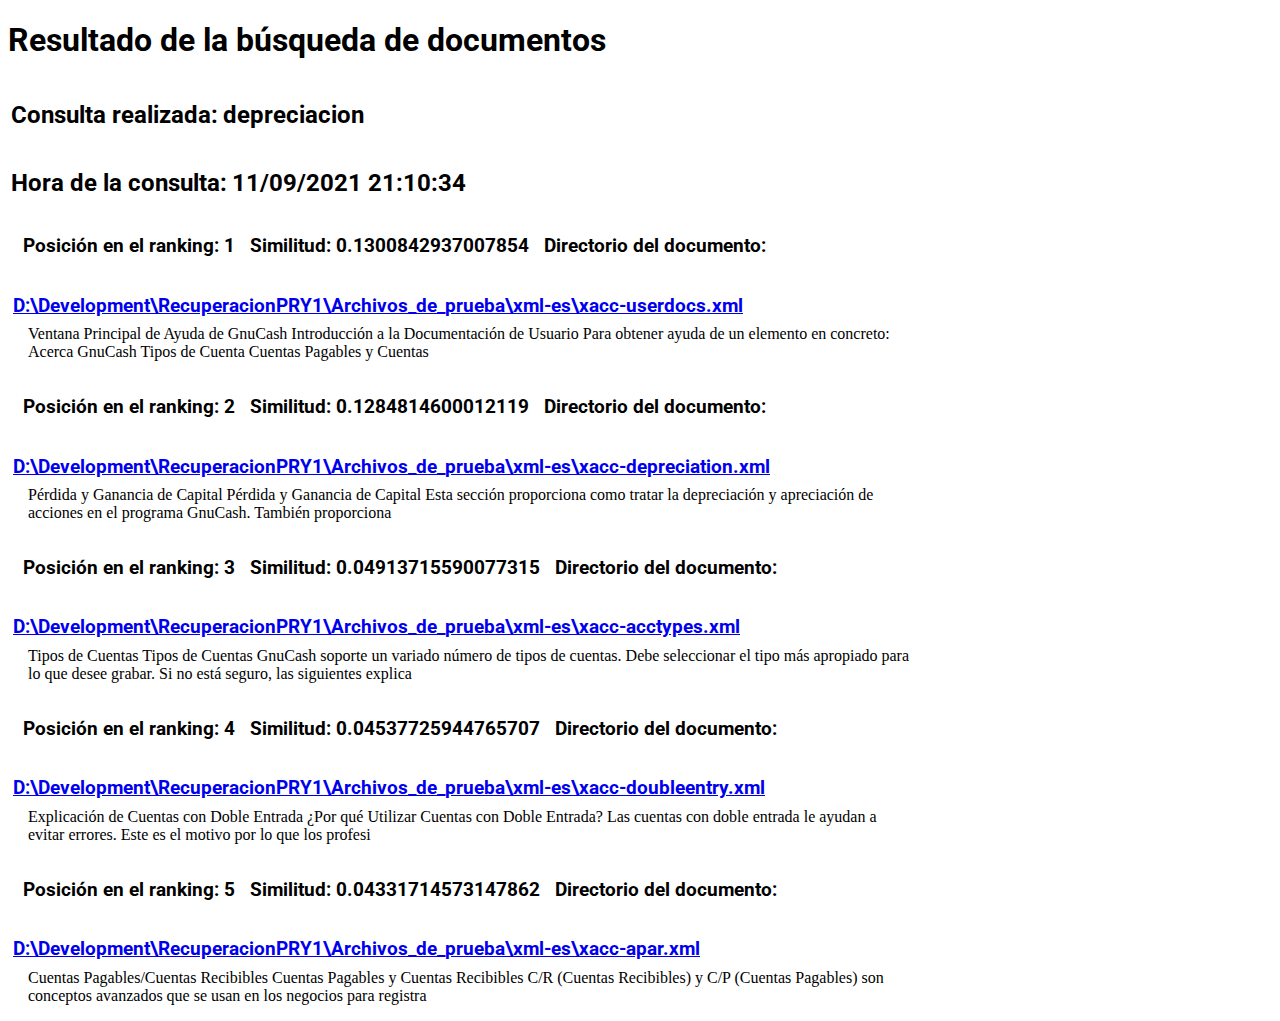
==== documentIndexer/directorio     pruebas/index.html @ 7bd87d8a "Finished html ranking creation" ====
<!DOCTYPE html> 
    <html>
    <head>
        <meta charset="UTF-8">
        <link rel="stylesheet" href="../resources/style.css" />
        <link rel="preconnect" href="https://fonts.googleapis.com" />
        <link rel="preconnect" href="https://fonts.gstatic.com" crossorigin />
        <link
        href="https://fonts.googleapis.com/css2?family=Roboto:wght@100&display=swap"
        rel="stylesheet"
        />
    </head>
    <header>
        <h1 class="title">Resultado de la búsqueda de documentos</h1>
    </header>
    <body>
        <div>
            <div>
                <div class="label-box">
                <h2>Consulta realizada:</h2>
                </div>
                <div class="query-box">
                <h2>depreciacion</h2>
                </div>
            </div>
            <div style="clear: left">
                <div class="label-box">
                <h2>Hora de la consulta:</h2>
                </div>
                <div class="query-box">
                <h2>11/09/2021 21:10:34</h2>
                </div>
            </div>
        </div>
    <div>

    
        <div style="clear:left">
            <div>
                <div class="ranking-box">
                <h3>Posición en el ranking:</h3>
                </div>
                <div class="query-box">
                <h3>1</h3>
                </div>
            </div>
             <div>
                <div class="ranking-box">
                <h3>Similitud:</h3>
                </div>
                <div class="query-box">
                <h3>0.1300842937007854</h3>
                </div>
            </div>
            <div>
                <div class="ranking-box">
                <h3>Directorio del documento:</h3>
                </div>
                <div class="query-box">
                <a href=D:\Development\RecuperacionPRY1\Archivos_de_prueba\xml-es\xacc-userdocs.xml> <h3>D:\Development\RecuperacionPRY1\Archivos_de_prueba\xml-es\xacc-userdocs.xml</h3> </a>
                </div>
            </div>
            <div style="clear:left;margin-left:20px;width:70%">
            <p>
Ventana Principal de Ayuda de GnuCash
 Introducción a la Documentación de Usuario

 Para obtener ayuda de un elemento en concreto:


Acerca GnuCash

Tipos de Cuenta

  
Cuentas Pagables y Cuentas
   </p>
            </div>
        </div>
        
        <div style="clear:left">
            <div>
                <div class="ranking-box">
                <h3>Posición en el ranking:</h3>
                </div>
                <div class="query-box">
                <h3>2</h3>
                </div>
            </div>
             <div>
                <div class="ranking-box">
                <h3>Similitud:</h3>
                </div>
                <div class="query-box">
                <h3>0.1284814600012119</h3>
                </div>
            </div>
            <div>
                <div class="ranking-box">
                <h3>Directorio del documento:</h3>
                </div>
                <div class="query-box">
                <a href=D:\Development\RecuperacionPRY1\Archivos_de_prueba\xml-es\xacc-depreciation.xml> <h3>D:\Development\RecuperacionPRY1\Archivos_de_prueba\xml-es\xacc-depreciation.xml</h3> </a>
                </div>
            </div>
            <div style="clear:left;margin-left:20px;width:70%">
            <p>
Pérdida y Ganancia de Capital
 Pérdida y Ganancia de Capital
    
Esta sección proporciona como tratar la depreciación
    y apreciación de acciones en el programa GnuCash.

    
También proporciona </p>
            </div>
        </div>
        
        <div style="clear:left">
            <div>
                <div class="ranking-box">
                <h3>Posición en el ranking:</h3>
                </div>
                <div class="query-box">
                <h3>3</h3>
                </div>
            </div>
             <div>
                <div class="ranking-box">
                <h3>Similitud:</h3>
                </div>
                <div class="query-box">
                <h3>0.04913715590077315</h3>
                </div>
            </div>
            <div>
                <div class="ranking-box">
                <h3>Directorio del documento:</h3>
                </div>
                <div class="query-box">
                <a href=D:\Development\RecuperacionPRY1\Archivos_de_prueba\xml-es\xacc-acctypes.xml> <h3>D:\Development\RecuperacionPRY1\Archivos_de_prueba\xml-es\xacc-acctypes.xml</h3> </a>
                </div>
            </div>
            <div style="clear:left;margin-left:20px;width:70%">
            <p>

Tipos de Cuentas
 Tipos de Cuentas

 GnuCash soporte un variado número de tipos de cuentas. Debe
seleccionar el tipo más apropiado para lo que desee grabar. Si no
está seguro, las siguientes explica</p>
            </div>
        </div>
        
        <div style="clear:left">
            <div>
                <div class="ranking-box">
                <h3>Posición en el ranking:</h3>
                </div>
                <div class="query-box">
                <h3>4</h3>
                </div>
            </div>
             <div>
                <div class="ranking-box">
                <h3>Similitud:</h3>
                </div>
                <div class="query-box">
                <h3>0.04537725944765707</h3>
                </div>
            </div>
            <div>
                <div class="ranking-box">
                <h3>Directorio del documento:</h3>
                </div>
                <div class="query-box">
                <a href=D:\Development\RecuperacionPRY1\Archivos_de_prueba\xml-es\xacc-doubleentry.xml> <h3>D:\Development\RecuperacionPRY1\Archivos_de_prueba\xml-es\xacc-doubleentry.xml</h3> </a>
                </div>
            </div>
            <div style="clear:left;margin-left:20px;width:70%">
            <p>

Explicación de Cuentas con Doble Entrada
 ¿Por qué Utilizar Cuentas con Doble Entrada?
    
    Las cuentas con doble entrada le ayudan a evitar errores. Este
    es el motivo por lo que los profesi</p>
            </div>
        </div>
        
        <div style="clear:left">
            <div>
                <div class="ranking-box">
                <h3>Posición en el ranking:</h3>
                </div>
                <div class="query-box">
                <h3>5</h3>
                </div>
            </div>
             <div>
                <div class="ranking-box">
                <h3>Similitud:</h3>
                </div>
                <div class="query-box">
                <h3>0.04331714573147862</h3>
                </div>
            </div>
            <div>
                <div class="ranking-box">
                <h3>Directorio del documento:</h3>
                </div>
                <div class="query-box">
                <a href=D:\Development\RecuperacionPRY1\Archivos_de_prueba\xml-es\xacc-apar.xml> <h3>D:\Development\RecuperacionPRY1\Archivos_de_prueba\xml-es\xacc-apar.xml</h3> </a>
                </div>
            </div>
            <div style="clear:left;margin-left:20px;width:70%">
            <p>
Cuentas Pagables/Cuentas Recibibles
 Cuentas Pagables y Cuentas Recibibles
    
C/R (Cuentas Recibibles) y C/P (Cuentas Pagables) son conceptos
    avanzados que se usan en los negocios para registra</p>
            </div>
        </div>
           </div> </body> </html>
---- documentIndexer/resources/style.css ----
.title {
  font-family: "Roboto";
  text-align: left;
}
.label-box {
  font-family: "Roboto";
  float: left;
  margin-left: 3px;
}
.query-box {
  font-family: "Roboto";
  float: left;
  margin-left: 5px;
  margin-bottom: -10px;
}
.ranking-box {
  font-family: "Roboto";
  float: left;
  margin-left: 15px;
}
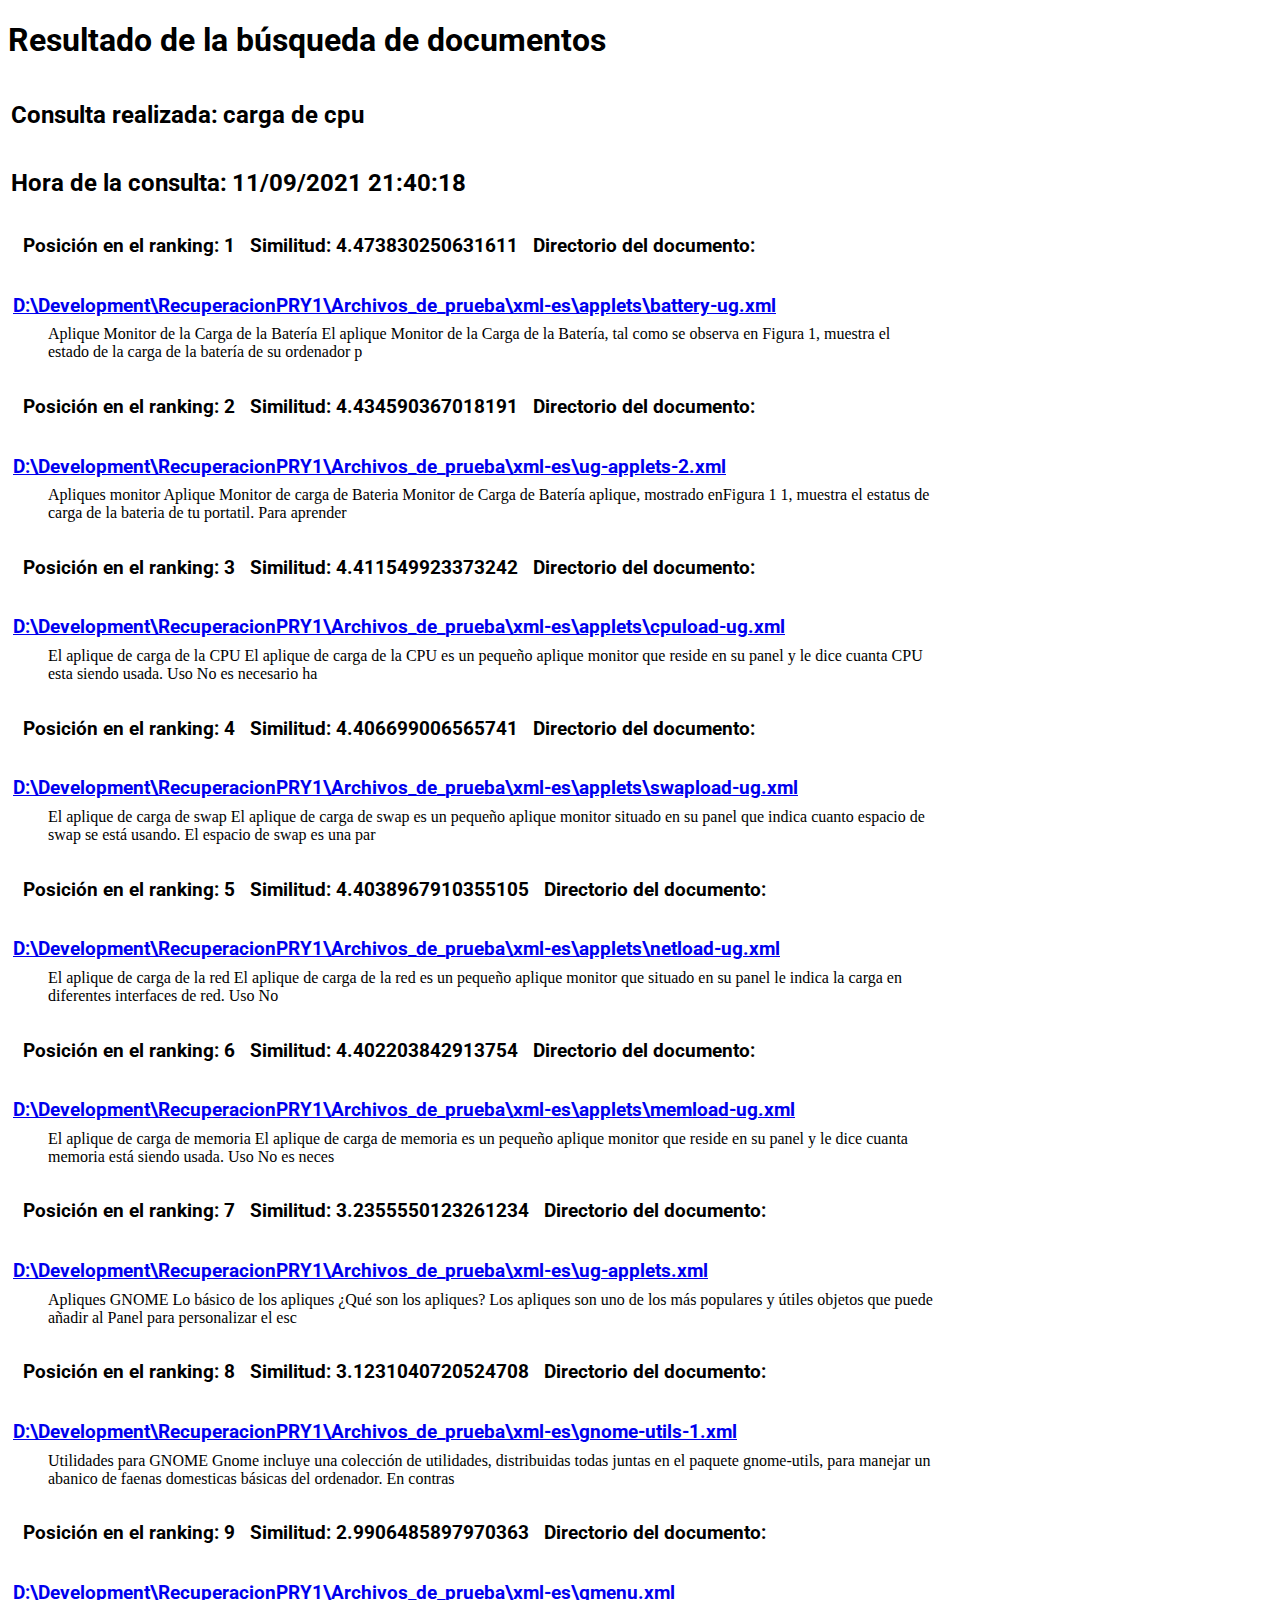
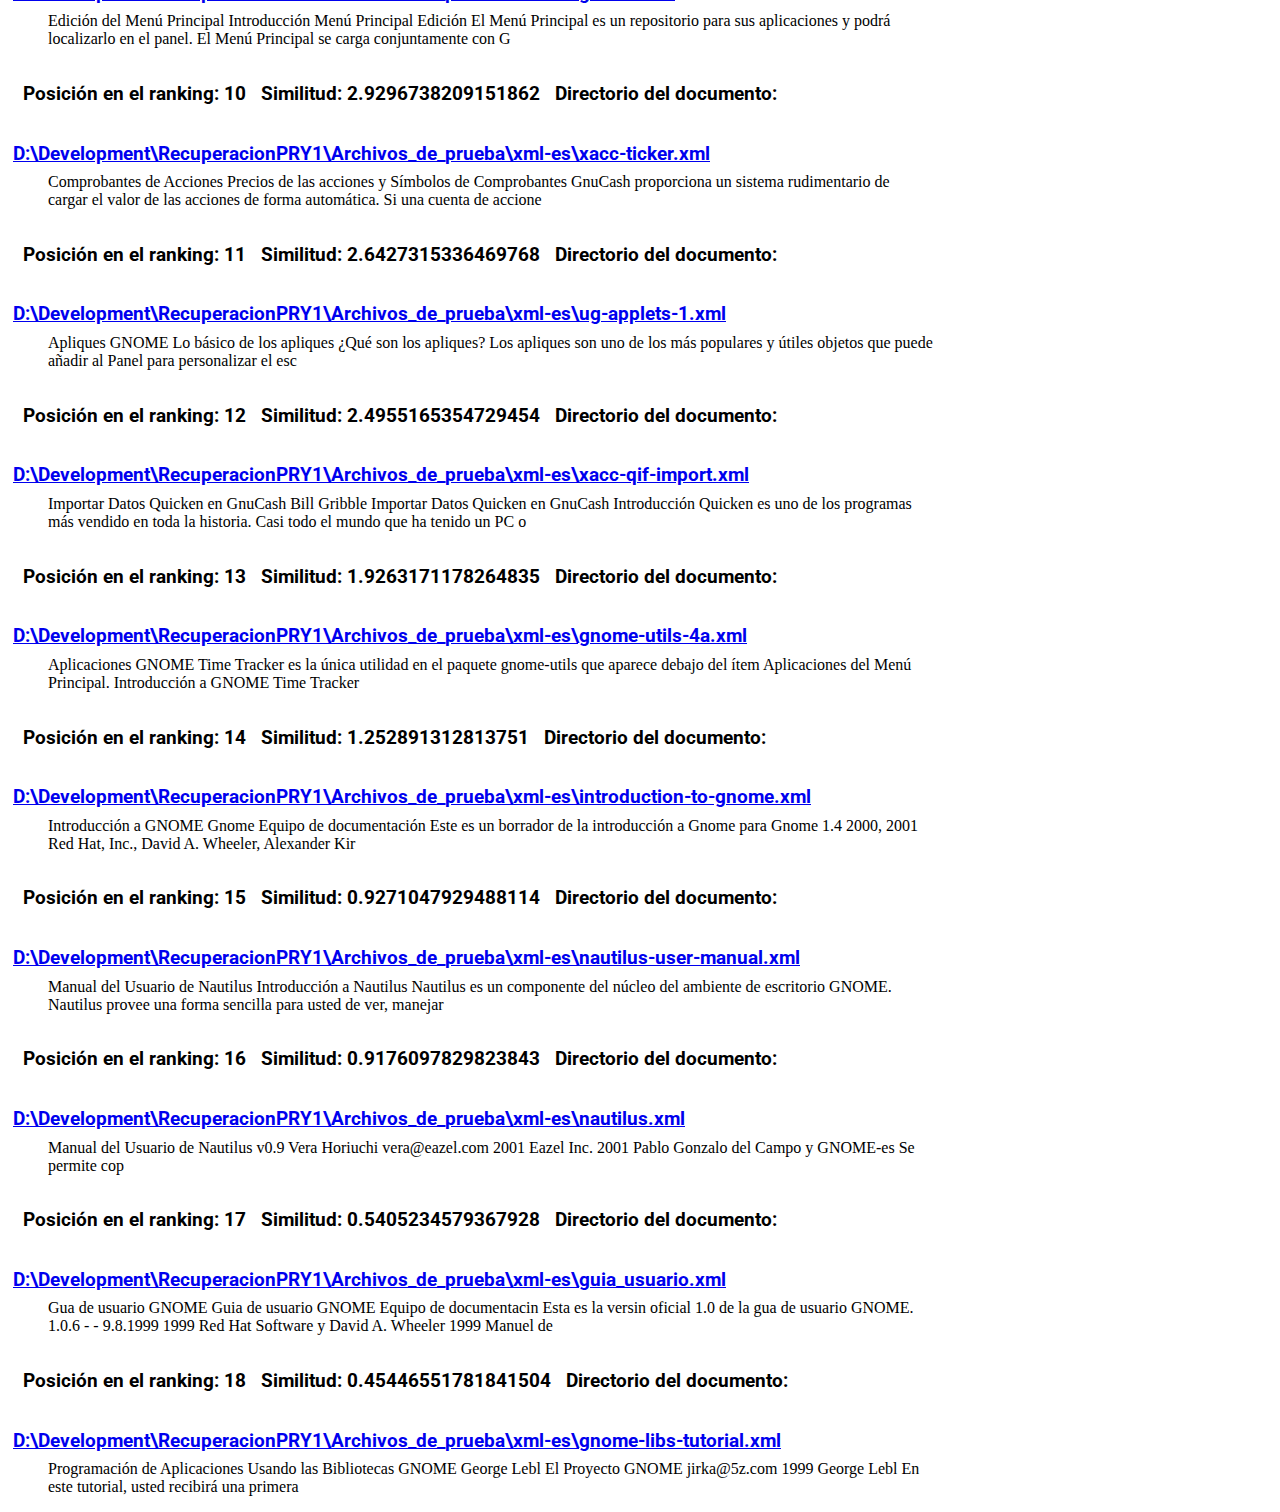
==== commit d4b4873f: "Code cleaning" ====
--- a/documentIndexer/directorio     pruebas/index.html
+++ b/documentIndexer/directorio     pruebas/index.html
@@ -21,7 +21,7 @@
                 <h2>Consulta realizada:</h2>
                 </div>
                 <div class="query-box">
-                <h2>depreciacion</h2>
+                <h2>carga de cpu</h2>
                 </div>
             </div>
             <div style="clear: left">
@@ -29,7 +29,7 @@
                 <h2>Hora de la consulta:</h2>
                 </div>
                 <div class="query-box">
-                <h2>11/09/2021 21:10:34</h2>
+                <h2>11/09/2021 21:40:18</h2>
                 </div>
             </div>
         </div>
@@ -50,32 +50,22 @@
                 <h3>Similitud:</h3>
                 </div>
                 <div class="query-box">
-                <h3>0.1300842937007854</h3>
-                </div>
-            </div>
-            <div>
-                <div class="ranking-box">
-                <h3>Directorio del documento:</h3>
-                </div>
-                <div class="query-box">
-                <a href=D:\Development\RecuperacionPRY1\Archivos_de_prueba\xml-es\xacc-userdocs.xml> <h3>D:\Development\RecuperacionPRY1\Archivos_de_prueba\xml-es\xacc-userdocs.xml</h3> </a>
-                </div>
-            </div>
-            <div style="clear:left;margin-left:20px;width:70%">
-            <p>
-Ventana Principal de Ayuda de GnuCash
- Introducción a la Documentación de Usuario
-
- Para obtener ayuda de un elemento en concreto:
-
-
-Acerca GnuCash
-
-Tipos de Cuenta
-
-  
-Cuentas Pagables y Cuentas
-   </p>
+                <h3>4.473830250631611</h3>
+                </div>
+            </div>
+            <div>
+                <div class="ranking-box">
+                <h3>Directorio del documento:</h3>
+                </div>
+                <div class="query-box">
+                <a href=D:\Development\RecuperacionPRY1\Archivos_de_prueba\xml-es\applets\battery-ug.xml> <h3>D:\Development\RecuperacionPRY1\Archivos_de_prueba\xml-es\applets\battery-ug.xml</h3> </a>
+                </div>
+            </div>
+            <div style="clear:left;margin-left:40px;width:70%">
+            <p>   Aplique Monitor de la Carga de la Batería  
+    El aplique Monitor de la Carga de la Batería,
+    tal como se observa en Figura 1, muestra el estado 
+    de la carga de la batería de su ordenador p</p>
             </div>
         </div>
         
@@ -93,27 +83,22 @@
                 <h3>Similitud:</h3>
                 </div>
                 <div class="query-box">
-                <h3>0.1284814600012119</h3>
-                </div>
-            </div>
-            <div>
-                <div class="ranking-box">
-                <h3>Directorio del documento:</h3>
-                </div>
-                <div class="query-box">
-                <a href=D:\Development\RecuperacionPRY1\Archivos_de_prueba\xml-es\xacc-depreciation.xml> <h3>D:\Development\RecuperacionPRY1\Archivos_de_prueba\xml-es\xacc-depreciation.xml</h3> </a>
-                </div>
-            </div>
-            <div style="clear:left;margin-left:20px;width:70%">
-            <p>
-Pérdida y Ganancia de Capital
- Pérdida y Ganancia de Capital
-    
-Esta sección proporciona como tratar la depreciación
-    y apreciación de acciones en el programa GnuCash.
-
-    
-También proporciona </p>
+                <h3>4.434590367018191</h3>
+                </div>
+            </div>
+            <div>
+                <div class="ranking-box">
+                <h3>Directorio del documento:</h3>
+                </div>
+                <div class="query-box">
+                <a href=D:\Development\RecuperacionPRY1\Archivos_de_prueba\xml-es\ug-applets-2.xml> <h3>D:\Development\RecuperacionPRY1\Archivos_de_prueba\xml-es\ug-applets-2.xml</h3> </a>
+                </div>
+            </div>
+            <div style="clear:left;margin-left:40px;width:70%">
+            <p>  Apliques monitor
+     Aplique Monitor de carga de Bateria 
+    Monitor de Carga de Batería aplique, mostrado enFigura 1 1, muestra el
+    estatus de carga de la bateria de tu portatil. Para aprender</p>
             </div>
         </div>
         
@@ -131,26 +116,22 @@
                 <h3>Similitud:</h3>
                 </div>
                 <div class="query-box">
-                <h3>0.04913715590077315</h3>
-                </div>
-            </div>
-            <div>
-                <div class="ranking-box">
-                <h3>Directorio del documento:</h3>
-                </div>
-                <div class="query-box">
-                <a href=D:\Development\RecuperacionPRY1\Archivos_de_prueba\xml-es\xacc-acctypes.xml> <h3>D:\Development\RecuperacionPRY1\Archivos_de_prueba\xml-es\xacc-acctypes.xml</h3> </a>
-                </div>
-            </div>
-            <div style="clear:left;margin-left:20px;width:70%">
-            <p>
-
-Tipos de Cuentas
- Tipos de Cuentas
-
- GnuCash soporte un variado número de tipos de cuentas. Debe
-seleccionar el tipo más apropiado para lo que desee grabar. Si no
-está seguro, las siguientes explica</p>
+                <h3>4.411549923373242</h3>
+                </div>
+            </div>
+            <div>
+                <div class="ranking-box">
+                <h3>Directorio del documento:</h3>
+                </div>
+                <div class="query-box">
+                <a href=D:\Development\RecuperacionPRY1\Archivos_de_prueba\xml-es\applets\cpuload-ug.xml> <h3>D:\Development\RecuperacionPRY1\Archivos_de_prueba\xml-es\applets\cpuload-ug.xml</h3> </a>
+                </div>
+            </div>
+            <div style="clear:left;margin-left:40px;width:70%">
+            <p>   El aplique de carga de la CPU 
+     El aplique de carga de la CPU es un pequeño aplique monitor que reside en su panel y le dice cuanta CPU esta siendo usada.
+       Uso
+         No es necesario ha</p>
             </div>
         </div>
         
@@ -168,25 +149,21 @@
                 <h3>Similitud:</h3>
                 </div>
                 <div class="query-box">
-                <h3>0.04537725944765707</h3>
-                </div>
-            </div>
-            <div>
-                <div class="ranking-box">
-                <h3>Directorio del documento:</h3>
-                </div>
-                <div class="query-box">
-                <a href=D:\Development\RecuperacionPRY1\Archivos_de_prueba\xml-es\xacc-doubleentry.xml> <h3>D:\Development\RecuperacionPRY1\Archivos_de_prueba\xml-es\xacc-doubleentry.xml</h3> </a>
-                </div>
-            </div>
-            <div style="clear:left;margin-left:20px;width:70%">
-            <p>
-
-Explicación de Cuentas con Doble Entrada
- ¿Por qué Utilizar Cuentas con Doble Entrada?
-    
-    Las cuentas con doble entrada le ayudan a evitar errores. Este
-    es el motivo por lo que los profesi</p>
+                <h3>4.406699006565741</h3>
+                </div>
+            </div>
+            <div>
+                <div class="ranking-box">
+                <h3>Directorio del documento:</h3>
+                </div>
+                <div class="query-box">
+                <a href=D:\Development\RecuperacionPRY1\Archivos_de_prueba\xml-es\applets\swapload-ug.xml> <h3>D:\Development\RecuperacionPRY1\Archivos_de_prueba\xml-es\applets\swapload-ug.xml</h3> </a>
+                </div>
+            </div>
+            <div style="clear:left;margin-left:40px;width:70%">
+            <p>   El aplique de carga de swap 
+     El aplique de carga de swap es un pequeño aplique monitor situado en su panel que indica cuanto espacio de swap se está usando.
+      El espacio de swap es una par</p>
             </div>
         </div>
         
@@ -204,24 +181,481 @@
                 <h3>Similitud:</h3>
                 </div>
                 <div class="query-box">
-                <h3>0.04331714573147862</h3>
-                </div>
-            </div>
-            <div>
-                <div class="ranking-box">
-                <h3>Directorio del documento:</h3>
-                </div>
-                <div class="query-box">
-                <a href=D:\Development\RecuperacionPRY1\Archivos_de_prueba\xml-es\xacc-apar.xml> <h3>D:\Development\RecuperacionPRY1\Archivos_de_prueba\xml-es\xacc-apar.xml</h3> </a>
-                </div>
-            </div>
-            <div style="clear:left;margin-left:20px;width:70%">
-            <p>
-Cuentas Pagables/Cuentas Recibibles
- Cuentas Pagables y Cuentas Recibibles
-    
-C/R (Cuentas Recibibles) y C/P (Cuentas Pagables) son conceptos
-    avanzados que se usan en los negocios para registra</p>
+                <h3>4.4038967910355105</h3>
+                </div>
+            </div>
+            <div>
+                <div class="ranking-box">
+                <h3>Directorio del documento:</h3>
+                </div>
+                <div class="query-box">
+                <a href=D:\Development\RecuperacionPRY1\Archivos_de_prueba\xml-es\applets\netload-ug.xml> <h3>D:\Development\RecuperacionPRY1\Archivos_de_prueba\xml-es\applets\netload-ug.xml</h3> </a>
+                </div>
+            </div>
+            <div style="clear:left;margin-left:40px;width:70%">
+            <p>   El aplique de carga de la red 
+     El aplique de carga de la red es un pequeño aplique monitor que situado en su panel le indica la carga en diferentes interfaces de red. 
+       Uso
+          No </p>
+            </div>
+        </div>
+        
+        <div style="clear:left">
+            <div>
+                <div class="ranking-box">
+                <h3>Posición en el ranking:</h3>
+                </div>
+                <div class="query-box">
+                <h3>6</h3>
+                </div>
+            </div>
+             <div>
+                <div class="ranking-box">
+                <h3>Similitud:</h3>
+                </div>
+                <div class="query-box">
+                <h3>4.402203842913754</h3>
+                </div>
+            </div>
+            <div>
+                <div class="ranking-box">
+                <h3>Directorio del documento:</h3>
+                </div>
+                <div class="query-box">
+                <a href=D:\Development\RecuperacionPRY1\Archivos_de_prueba\xml-es\applets\memload-ug.xml> <h3>D:\Development\RecuperacionPRY1\Archivos_de_prueba\xml-es\applets\memload-ug.xml</h3> </a>
+                </div>
+            </div>
+            <div style="clear:left;margin-left:40px;width:70%">
+            <p>   El aplique de carga de memoria 
+     El aplique de carga de memoria es un pequeño aplique monitor que reside en su panel y le dice cuanta memoria está siendo usada.
+       Uso
+          No es neces</p>
+            </div>
+        </div>
+        
+        <div style="clear:left">
+            <div>
+                <div class="ranking-box">
+                <h3>Posición en el ranking:</h3>
+                </div>
+                <div class="query-box">
+                <h3>7</h3>
+                </div>
+            </div>
+             <div>
+                <div class="ranking-box">
+                <h3>Similitud:</h3>
+                </div>
+                <div class="query-box">
+                <h3>3.2355550123261234</h3>
+                </div>
+            </div>
+            <div>
+                <div class="ranking-box">
+                <h3>Directorio del documento:</h3>
+                </div>
+                <div class="query-box">
+                <a href=D:\Development\RecuperacionPRY1\Archivos_de_prueba\xml-es\ug-applets.xml> <h3>D:\Development\RecuperacionPRY1\Archivos_de_prueba\xml-es\ug-applets.xml</h3> </a>
+                </div>
+            </div>
+            <div style="clear:left;margin-left:40px;width:70%">
+            <p>  Apliques GNOME 
+      Lo básico de los apliques 
+          ¿Qué son los apliques? 
+      Los apliques son uno de los más populares y útiles objetos que puede añadir
+al Panel para personalizar el esc</p>
+            </div>
+        </div>
+        
+        <div style="clear:left">
+            <div>
+                <div class="ranking-box">
+                <h3>Posición en el ranking:</h3>
+                </div>
+                <div class="query-box">
+                <h3>8</h3>
+                </div>
+            </div>
+             <div>
+                <div class="ranking-box">
+                <h3>Similitud:</h3>
+                </div>
+                <div class="query-box">
+                <h3>3.1231040720524708</h3>
+                </div>
+            </div>
+            <div>
+                <div class="ranking-box">
+                <h3>Directorio del documento:</h3>
+                </div>
+                <div class="query-box">
+                <a href=D:\Development\RecuperacionPRY1\Archivos_de_prueba\xml-es\gnome-utils-1.xml> <h3>D:\Development\RecuperacionPRY1\Archivos_de_prueba\xml-es\gnome-utils-1.xml</h3> </a>
+                </div>
+            </div>
+            <div style="clear:left;margin-left:40px;width:70%">
+            <p>  Utilidades para GNOME
+  Gnome incluye una colección de utilidades, distribuidas todas juntas
+en el paquete gnome-utils, para manejar un
+abanico de faenas domesticas básicas del ordenador. En contras</p>
+            </div>
+        </div>
+        
+        <div style="clear:left">
+            <div>
+                <div class="ranking-box">
+                <h3>Posición en el ranking:</h3>
+                </div>
+                <div class="query-box">
+                <h3>9</h3>
+                </div>
+            </div>
+             <div>
+                <div class="ranking-box">
+                <h3>Similitud:</h3>
+                </div>
+                <div class="query-box">
+                <h3>2.9906485897970363</h3>
+                </div>
+            </div>
+            <div>
+                <div class="ranking-box">
+                <h3>Directorio del documento:</h3>
+                </div>
+                <div class="query-box">
+                <a href=D:\Development\RecuperacionPRY1\Archivos_de_prueba\xml-es\gmenu.xml> <h3>D:\Development\RecuperacionPRY1\Archivos_de_prueba\xml-es\gmenu.xml</h3> </a>
+                </div>
+            </div>
+            <div style="clear:left;margin-left:40px;width:70%">
+            <p>Edición del Menú Principal
+Introducción
+Menú Principal
+Edición
+El Menú Principal es un repositorio para sus aplicaciones y podrá localizarlo
+en el panel. El Menú Principal se carga conjuntamente con G</p>
+            </div>
+        </div>
+        
+        <div style="clear:left">
+            <div>
+                <div class="ranking-box">
+                <h3>Posición en el ranking:</h3>
+                </div>
+                <div class="query-box">
+                <h3>10</h3>
+                </div>
+            </div>
+             <div>
+                <div class="ranking-box">
+                <h3>Similitud:</h3>
+                </div>
+                <div class="query-box">
+                <h3>2.9296738209151862</h3>
+                </div>
+            </div>
+            <div>
+                <div class="ranking-box">
+                <h3>Directorio del documento:</h3>
+                </div>
+                <div class="query-box">
+                <a href=D:\Development\RecuperacionPRY1\Archivos_de_prueba\xml-es\xacc-ticker.xml> <h3>D:\Development\RecuperacionPRY1\Archivos_de_prueba\xml-es\xacc-ticker.xml</h3> </a>
+                </div>
+            </div>
+            <div style="clear:left;margin-left:40px;width:70%">
+            <p>Comprobantes de Acciones
+Precios de las acciones y Símbolos de Comprobantes
+GnuCash proporciona un sistema rudimentario de cargar el valor
+de las acciones de forma automática.
+Si una cuenta de accione</p>
+            </div>
+        </div>
+        
+        <div style="clear:left">
+            <div>
+                <div class="ranking-box">
+                <h3>Posición en el ranking:</h3>
+                </div>
+                <div class="query-box">
+                <h3>11</h3>
+                </div>
+            </div>
+             <div>
+                <div class="ranking-box">
+                <h3>Similitud:</h3>
+                </div>
+                <div class="query-box">
+                <h3>2.6427315336469768</h3>
+                </div>
+            </div>
+            <div>
+                <div class="ranking-box">
+                <h3>Directorio del documento:</h3>
+                </div>
+                <div class="query-box">
+                <a href=D:\Development\RecuperacionPRY1\Archivos_de_prueba\xml-es\ug-applets-1.xml> <h3>D:\Development\RecuperacionPRY1\Archivos_de_prueba\xml-es\ug-applets-1.xml</h3> </a>
+                </div>
+            </div>
+            <div style="clear:left;margin-left:40px;width:70%">
+            <p>  Apliques GNOME 
+      Lo básico de los apliques 
+          ¿Qué son los apliques? 
+      Los apliques son uno de los más populares y útiles objetos que puede añadir
+al Panel para personalizar el esc</p>
+            </div>
+        </div>
+        
+        <div style="clear:left">
+            <div>
+                <div class="ranking-box">
+                <h3>Posición en el ranking:</h3>
+                </div>
+                <div class="query-box">
+                <h3>12</h3>
+                </div>
+            </div>
+             <div>
+                <div class="ranking-box">
+                <h3>Similitud:</h3>
+                </div>
+                <div class="query-box">
+                <h3>2.4955165354729454</h3>
+                </div>
+            </div>
+            <div>
+                <div class="ranking-box">
+                <h3>Directorio del documento:</h3>
+                </div>
+                <div class="query-box">
+                <a href=D:\Development\RecuperacionPRY1\Archivos_de_prueba\xml-es\xacc-qif-import.xml> <h3>D:\Development\RecuperacionPRY1\Archivos_de_prueba\xml-es\xacc-qif-import.xml</h3> </a>
+                </div>
+            </div>
+            <div style="clear:left;margin-left:40px;width:70%">
+            <p>Importar Datos Quicken en GnuCash
+Bill
+Gribble
+ Importar Datos Quicken en GnuCash
+Introducción
+Quicken es uno de los programas más vendido en toda la historia.
+Casi todo el mundo que ha tenido un PC o</p>
+            </div>
+        </div>
+        
+        <div style="clear:left">
+            <div>
+                <div class="ranking-box">
+                <h3>Posición en el ranking:</h3>
+                </div>
+                <div class="query-box">
+                <h3>13</h3>
+                </div>
+            </div>
+             <div>
+                <div class="ranking-box">
+                <h3>Similitud:</h3>
+                </div>
+                <div class="query-box">
+                <h3>1.9263171178264835</h3>
+                </div>
+            </div>
+            <div>
+                <div class="ranking-box">
+                <h3>Directorio del documento:</h3>
+                </div>
+                <div class="query-box">
+                <a href=D:\Development\RecuperacionPRY1\Archivos_de_prueba\xml-es\gnome-utils-4a.xml> <h3>D:\Development\RecuperacionPRY1\Archivos_de_prueba\xml-es\gnome-utils-4a.xml</h3> </a>
+                </div>
+            </div>
+            <div style="clear:left;margin-left:40px;width:70%">
+            <p>Aplicaciones
+    GNOME Time Tracker es la única utilidad en el
+    paquete gnome-utils que aparece debajo
+    del ítem Aplicaciones del Menú
+    Principal.
+        Introducción a GNOME Time Tracker 
+ </p>
+            </div>
+        </div>
+        
+        <div style="clear:left">
+            <div>
+                <div class="ranking-box">
+                <h3>Posición en el ranking:</h3>
+                </div>
+                <div class="query-box">
+                <h3>14</h3>
+                </div>
+            </div>
+             <div>
+                <div class="ranking-box">
+                <h3>Similitud:</h3>
+                </div>
+                <div class="query-box">
+                <h3>1.252891312813751</h3>
+                </div>
+            </div>
+            <div>
+                <div class="ranking-box">
+                <h3>Directorio del documento:</h3>
+                </div>
+                <div class="query-box">
+                <a href=D:\Development\RecuperacionPRY1\Archivos_de_prueba\xml-es\introduction-to-gnome.xml> <h3>D:\Development\RecuperacionPRY1\Archivos_de_prueba\xml-es\introduction-to-gnome.xml</h3> </a>
+                </div>
+            </div>
+            <div style="clear:left;margin-left:40px;width:70%">
+            <p>  Introducción a GNOME
+        Gnome
+    Equipo de documentación
+     Este es un borrador de la introducción a Gnome para Gnome 1.4
+     2000, 2001
+      Red Hat, Inc., David A. Wheeler, Alexander Kir</p>
+            </div>
+        </div>
+        
+        <div style="clear:left">
+            <div>
+                <div class="ranking-box">
+                <h3>Posición en el ranking:</h3>
+                </div>
+                <div class="query-box">
+                <h3>15</h3>
+                </div>
+            </div>
+             <div>
+                <div class="ranking-box">
+                <h3>Similitud:</h3>
+                </div>
+                <div class="query-box">
+                <h3>0.9271047929488114</h3>
+                </div>
+            </div>
+            <div>
+                <div class="ranking-box">
+                <h3>Directorio del documento:</h3>
+                </div>
+                <div class="query-box">
+                <a href=D:\Development\RecuperacionPRY1\Archivos_de_prueba\xml-es\nautilus-user-manual.xml> <h3>D:\Development\RecuperacionPRY1\Archivos_de_prueba\xml-es\nautilus-user-manual.xml</h3> </a>
+                </div>
+            </div>
+            <div style="clear:left;margin-left:40px;width:70%">
+            <p>  Manual del Usuario de Nautilus
+   Introducción a Nautilus
+     Nautilus es un componente del núcleo del ambiente de escritorio GNOME.
+   Nautilus provee una forma sencilla para usted de ver, manejar</p>
+            </div>
+        </div>
+        
+        <div style="clear:left">
+            <div>
+                <div class="ranking-box">
+                <h3>Posición en el ranking:</h3>
+                </div>
+                <div class="query-box">
+                <h3>16</h3>
+                </div>
+            </div>
+             <div>
+                <div class="ranking-box">
+                <h3>Similitud:</h3>
+                </div>
+                <div class="query-box">
+                <h3>0.9176097829823843</h3>
+                </div>
+            </div>
+            <div>
+                <div class="ranking-box">
+                <h3>Directorio del documento:</h3>
+                </div>
+                <div class="query-box">
+                <a href=D:\Development\RecuperacionPRY1\Archivos_de_prueba\xml-es\nautilus.xml> <h3>D:\Development\RecuperacionPRY1\Archivos_de_prueba\xml-es\nautilus.xml</h3> </a>
+                </div>
+            </div>
+            <div style="clear:left;margin-left:40px;width:70%">
+            <p>   Manual del Usuario de Nautilus
+  v0.9
+         Vera
+    Horiuchi
+                      vera@eazel.com
+     2001
+   Eazel Inc.
+     2001
+   Pablo Gonzalo del Campo y GNOME-es
+         Se permite cop</p>
+            </div>
+        </div>
+        
+        <div style="clear:left">
+            <div>
+                <div class="ranking-box">
+                <h3>Posición en el ranking:</h3>
+                </div>
+                <div class="query-box">
+                <h3>17</h3>
+                </div>
+            </div>
+             <div>
+                <div class="ranking-box">
+                <h3>Similitud:</h3>
+                </div>
+                <div class="query-box">
+                <h3>0.5405234579367928</h3>
+                </div>
+            </div>
+            <div>
+                <div class="ranking-box">
+                <h3>Directorio del documento:</h3>
+                </div>
+                <div class="query-box">
+                <a href=D:\Development\RecuperacionPRY1\Archivos_de_prueba\xml-es\guia_usuario.xml> <h3>D:\Development\RecuperacionPRY1\Archivos_de_prueba\xml-es\guia_usuario.xml</h3> </a>
+                </div>
+            </div>
+            <div style="clear:left;margin-left:40px;width:70%">
+            <p>Gua de usuario GNOME
+Guia de usuario GNOME
+Equipo de documentacin
+Esta es la versin oficial 1.0 de la 
+gua de usuario GNOME.
+1.0.6 - 
+- 9.8.1999
+1999
+Red Hat Software y David A. Wheeler
+1999
+Manuel de</p>
+            </div>
+        </div>
+        
+        <div style="clear:left">
+            <div>
+                <div class="ranking-box">
+                <h3>Posición en el ranking:</h3>
+                </div>
+                <div class="query-box">
+                <h3>18</h3>
+                </div>
+            </div>
+             <div>
+                <div class="ranking-box">
+                <h3>Similitud:</h3>
+                </div>
+                <div class="query-box">
+                <h3>0.45446551781841504</h3>
+                </div>
+            </div>
+            <div>
+                <div class="ranking-box">
+                <h3>Directorio del documento:</h3>
+                </div>
+                <div class="query-box">
+                <a href=D:\Development\RecuperacionPRY1\Archivos_de_prueba\xml-es\gnome-libs-tutorial.xml> <h3>D:\Development\RecuperacionPRY1\Archivos_de_prueba\xml-es\gnome-libs-tutorial.xml</h3> </a>
+                </div>
+            </div>
+            <div style="clear:left;margin-left:40px;width:70%">
+            <p>Programación de Aplicaciones Usando las Bibliotecas GNOME
+      George
+    Lebl
+          El Proyecto GNOME
+              jirka@5z.com
+  1999
+  George Lebl
+En este tutorial, usted recibirá una primera</p>
             </div>
         </div>
            </div> </body> </html>